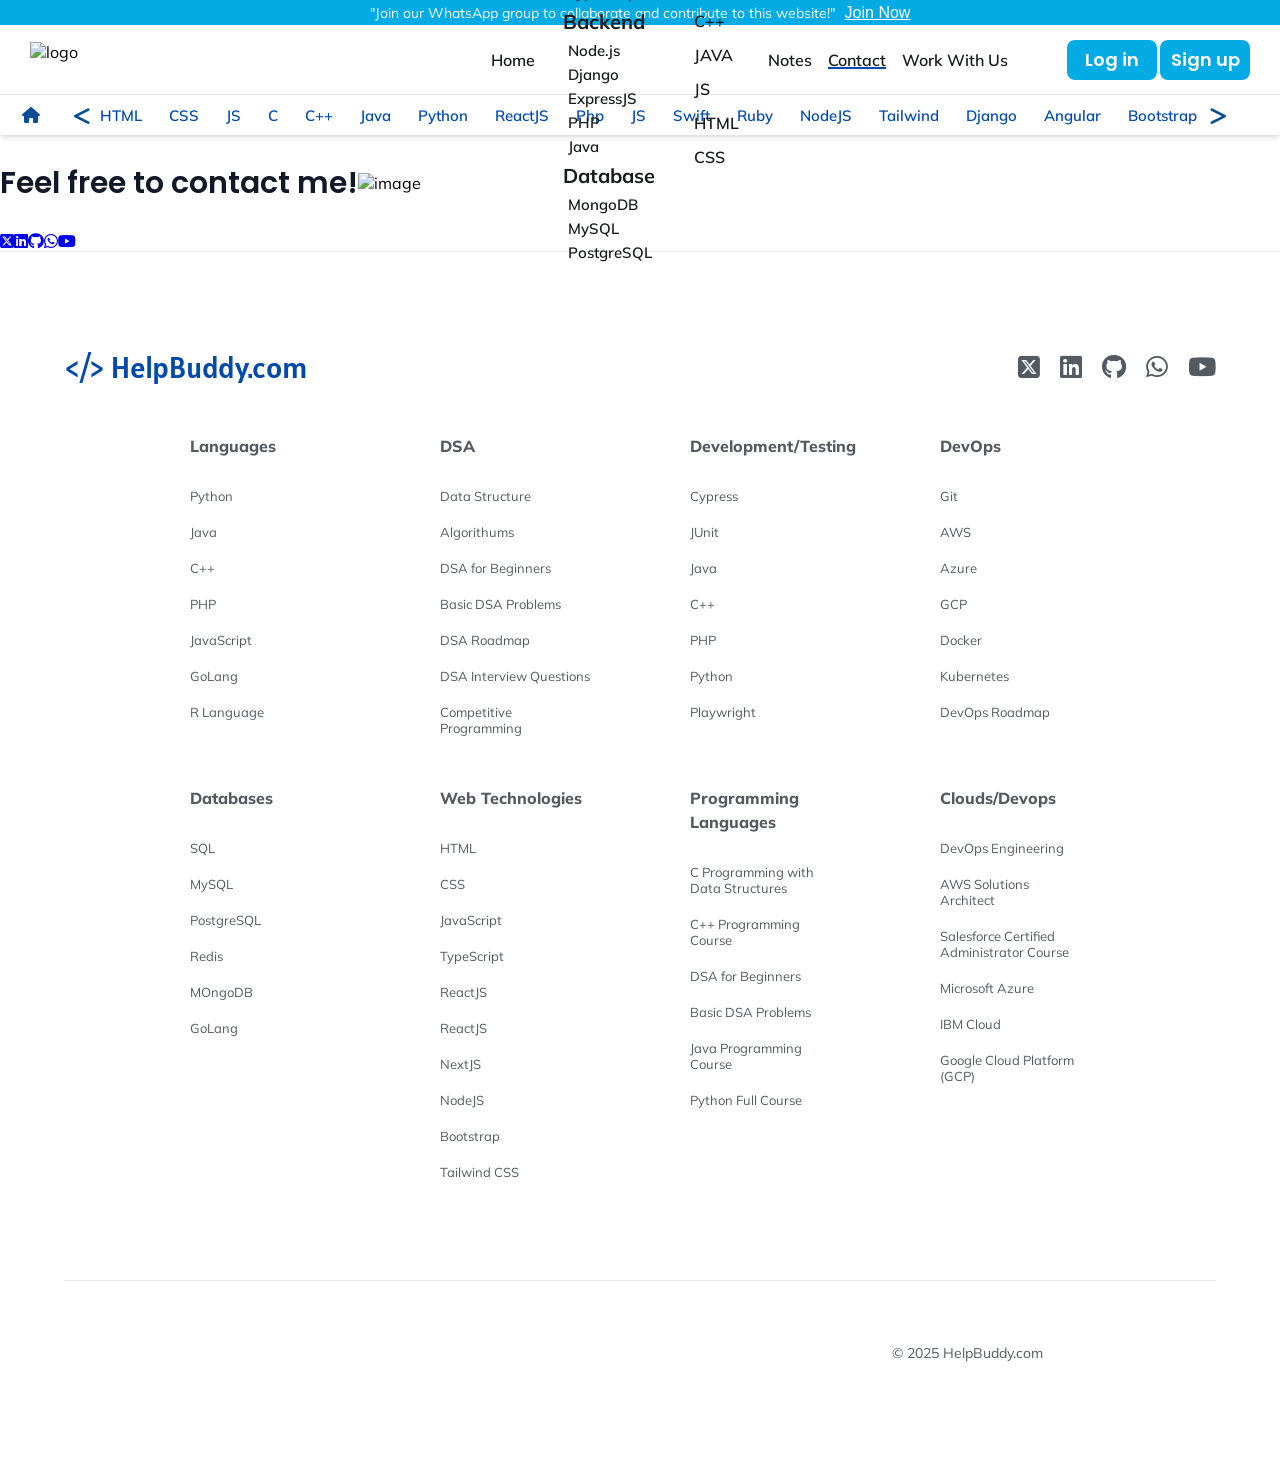
==== contact.html @ d986b0ad "Update alert messages for login and signup buttons across multiple pages" ====
<!DOCTYPE html>
<html lang="en">

<head>
    <meta charset="UTF-8">
    <meta name="viewport" content="width=device-width, initial-scale=1.0">
    <title>Contact | HelpBuddy.com</title>



    <link rel="preconnect" href="https://fonts.googleapis.com">
    <link rel="preconnect" href="https://fonts.gstatic.com" crossorigin>
    <link
        href="https://fonts.googleapis.com/css2?family=Mulish:ital,wght@0,200..1000;1,200..1000&family=Poppins:ital,wght@0,100;0,200;0,300;0,400;0,600;0,800;0,900;1,100;1,200;1,300;1,400;1,700;1,800;1,900&display=swap"
        rel="stylesheet">
    <link rel="stylesheet" href="https://cdnjs.cloudflare.com/ajax/libs/font-awesome/6.7.2/css/all.min.css"
        integrity="sha512-Evv84Mr4kqVGRNSgIGL/F/aIDqQb7xQ2vcrdIwxfjThSH8CSR7PBEakCr51Ck+w+/U6swU2Im1vVX0SVk9ABhg=="
        crossorigin="anonymous" referrerpolicy="no-referrer" />
    <link rel="preconnect" href="https://fonts.googleapis.com">
    <link rel="preconnect" href="https://fonts.gstatic.com" crossorigin>
    <link href="https://fonts.googleapis.com/css2?family=Alatsi&display=swap" rel="stylesheet">

    <link rel="shortcut icon" href="Images & Icons/favicon.png" type="image/png">
    <link rel="preload" href="Images & Icons/favicon.png/Images & Icons/favicon.png" as="image" type="image/png">
    <link rel="icon" href="[data-uri]..." type="image/png" />


    <link rel="stylesheet" href="style.css">
    <link rel="stylesheet" href="media-queries.css">
    <link rel="stylesheet" href="contact.css">

</head>

<body>
    <header class="sticky">
        <div class="topheader flex">
            <p>"Join our WhatsApp group to collaborate and contribute to this website!"</p>
            <a href="https://chat.whatsapp.com/JhuIB3s8NLRHhI8m5WMhwX">Join Now</a>

        </div>
        <nav class="nav1 flex">
            <div class="toggle-logo flex">
                <a href="#" class="nav-toggle" id="nav-toggle">
                    <i class="fa-solid fa-bars"></i>
                </a>
                <div class="logo-container">
                    <img src="Images & Icons/logohelpbuddy.png" alt="logo" class="logo">
                </div>
            </div>

            <div class="linksbutton  flex" id="linksbutton">
                <ul class="anchor-tags flex" id="anchortags">
                    <li class="padding-hover" id="home"><a href="index.html" id="aab" class="anchor">Home</a></li>
                    <li class="padding-hover" class="drop-menu-container"><a href="index.html#section2" class="anchor">Courses
                            <i class="fas fa-caret-down"></i></a>
                        <div class="drop-container">
                            <div class="drop-content">
                                <h3>JavaScript</h3>
                                <ul class="menu">
                                    <li><a href="#React">React JS</a></li>
                                    <li><a href="#Angular">Angular JS</li>
                                    <li><a target="_blank" onclick="alert('Course currently not available')">JQuery</li>
                                    <li><a href="#Type">TypeScript</li>

                                </ul>
                            </div>
                            <div class="drop-content">
                                <h3>Backend</h3>
                                <ul class="menu">
                                    <li><a href="#Node">Node.js</a></li>
                                    <li><a href="#Node">Django</li>
                                    <li><a href="#Type">ExpressJS</li>
                                    <li><a href="#PJ">PHP</li>
                                    <li><a href="#PJ">Java</li>


                                </ul>
                            </div>
                            <div class="drop-content">
                                <h3>Database</h3>
                                <ul class="menu">
                                    <li><a href="#BT">MongoDB</a></li>
                                    <li><a href="#BT">MySQL</li>
                                    <li><a href="#BT">PostgreSQL</li>

                                </ul>
                            </div>

                        </div>
                    </li>
                    <li class="padding-hover" class="dropa"><a href="index.html#section3" class="anchor">Tutorial <i
                                class="fas fa-caret-down drop-icon"></i></a>
                        <div class="dropdown">
                            <ul>
                                <li class="ca"><a href="#section3">C</a>
                                </li>
                                <li><a href="#section3">C++</a></li>
                                <li><a href="#section3">JAVA</a></li>
                                <li><a href="#section3">JS</a></li>
                                <li><a href="#section4">HTML</a></li>
                                <li class="cssa"><a href="#section4">CSS</a></li>
                            </ul>
                        </div>
                    </li>
                    <li class="padding-hover"><a href="notes.html" class="anchor">Notes</a></li>
                    <li class="active"><a href="contact.html" class="anchor">Contact</a></li>
                    <li class="padding-hover"><a href="work-with-us.html" class="anchor">Work With Us</a></li>

                </ul>
                <div class="navbutton flex">
                    <a href="#"><button type="button" name="Popup_msg"
                            onclick="alert('This option is not working right now.')"
                            class="signin">Log
                            in</button></a>
                    <a href="#"><button type="button" name="Popup_msg"
                            onclick="alert('This option is not working right now.')"
                            class="signup">Sign
                            up</button></a>
                </div>
            </div>


        </nav>
        <nav class="nav2 flex">
            <span class="home-icon">
                <a href="index.html"><i class="fa-solid fa-house"></i></a>
            </span>
            <div class="ul-container flex">

                <div class="left-icon flex">
                    <i class="fa-solid fa-less-than"></i>
                </div>
                <ul class="flex">
                    <li><a href="https://www.geeksforgeeks.org/html-tutorial/?ref=home-articlecards"
                            target="_blank">HTML</a></li>
                    <li><a href="https://www.geeksforgeeks.org/css-tutorial/?ref=home-articlecards"
                            target="_blank">CSS</a></li>
                    <li><a href="" target="_blank">JS</a></li>
                    <li><a href="https://www.w3schools.com/c/index.php" target="_blank">C</a></li>
                    <li><a href="https://www.geeksforgeeks.org/c-plus-plus/?ref=footer" target="_blank">C++</a></li>
                    <li><a href="https://www.geeksforgeeks.org/java/?ref=home-articlecards" target="_blank">Java</a>
                    </li>
                    <li><a href="">Python</a></li>
                    <li><a href="">ReactJS</a></li>
                    <li><a href="">Php</a></li>
                    <li><a href="https://www.geeksforgeeks.org/javascript/?ref=footer" target="_blank">JS</a></li>
                    <li><a href="">Swift</a></li>
                    <li><a href="">Ruby</a></li>
                    <li><a href="">NodeJS</a></li>
                    <li><a href="">Tailwind</a></li>
                    <li><a href="">Django</a></li>
                    <li><a href="">Angular</a></li>
                    <li><a href="">Bootstrap</a></li>
                    <li><a href="">TypeScript</a></li>
                    <li><a href="">ExpressJS</a></li>
                    <li><a href="">MongoDB</a></li>
                    <li><a href="">MySQL</a></li>
                    <li><a href="">PostgreSQL</a></li>
                </ul>
                <div class="right-icon flex">
                    <i class="fa-solid fa-greater-than"></i>
                </div>
            </div>
        </nav>
    </header>
    <main>


        <div class="maindiv-contact">
            <div class="maindiv2-contact">
                <div class="contact-img flex">
                    <h3>Feel free to contact me!</h3>
                    <img src="Images & Icons/meimg.png" alt="image">
                </div>
                <div class="main-footer-link-ico flex">


                    <a href="https://x.com" target="_blank"><i class="fa-brands fa-square-x-twitter"></i></a>
                    <a href="https://www.linkedin.com/in/sohailan/" target="_blank"><i
                            class="fa-brands fa-linkedin"></i></a>
                            <a href="https://github.com/SohailAn11/helpbuddy" target="_blank"><i class="fa-brands fa-github"></i></a>
                    <a href="https://chat.whatsapp.com/JhuIB3s8NLRHhI8m5WMhwX" target="_blank"><i
                            class="fa-brands fa-whatsapp"></i></a>
                    <a href="https://www.youtube.com/" target="_blank"><i class="fa-brands fa-youtube"></i></a>
    
                </div>
            </div>
        </div>
    </main>

    <hr>
    <footer>
        <div class="footer-icons flex">

            <div class="footer-logo">&lt;/&gt; HelpBuddy.com</div>
            <div class="footer-link-ico flex">


                <a href="https://x.com" target="_blank"><i class="fa-brands fa-square-x-twitter"></i></a>
                <a href="https://www.linkedin.com/in/sohailan/" target="_blank"><i
                        class="fa-brands fa-linkedin"></i></a>
                        <a href="https://github.com/SohailAn11/helpbuddy" target="_blank"><i class="fa-brands fa-github"></i></a>
                <a href="https://chat.whatsapp.com/JhuIB3s8NLRHhI8m5WMhwX" target="_blank"><i
                        class="fa-brands fa-whatsapp"></i></a>
                <a href="https://www.youtube.com/" target="_blank"><i class="fa-brands fa-youtube"></i></a>

            </div>
        </div>
        <div class="maincontainer">
            <div class="footer-container">
                <div class="footer-content">
                    <h2>Languages</h2>
                    <ul class="list">
                        <li><a href="#">Python</a></li>
                        <li><a href="#">Java</a></li>
                        <li><a href="#">C++</a></li>
                        <li><a href="#">PHP</a></li>
                        <li><a href="#">JavaScript</a></li>
                        <li><a href="#">GoLang</a></li>
                        <li><a href="#">R Language</a></li>


                    </ul>
                </div>
                <div class="footer-content">
                    <h2>DSA</h2>
                    <ul class="list">

                        <li><a href="#">Data Structure</a></li>
                        <li><a href="#">Algorithums</a></li>
                        <li><a href="#">DSA for Beginners</a></li>
                        <li><a href="#">Basic DSA Problems</a></li>
                        <li><a href="#">DSA Roadmap</a></li>
                        <li><a href="#">DSA Interview Questions</a></li>
                        <li><a href="#">Competitive Programming</a></li>

                    </ul>
                </div>
                <div class="footer-content">
                    <h2>Development/Testing</h2>
                    <ul class="list">
                        <li><a href="#">Cypress</a></li>
                        <li><a href="#">JUnit</a></li>
                        <li><a href="#">Java</a></li>
                        <li><a href="#">C++</a></li>
                        <li><a href="#">PHP</a></li>
                        <li><a href="#">Python</a></li>
                        <li><a href="#">Playwright</a></li>


                    </ul>
                </div>

                <div class="footer-content">
                    <h2>DevOps</h2>
                    <ul class="list">

                        <li><a href="#">Git</a></li>
                        <li><a href="#">AWS</a></li>
                        <li><a href="#">Azure</a></li>
                        <li><a href="#">GCP</a></li>
                        <li><a href="#">Docker</a></li>
                        <li><a href="#">Kubernetes</a></li>
                        <li><a href="#">DevOps Roadmap</a></li>

                    </ul>
                </div>
                <div class="footer-content">
                    <h2>Databases</h2>
                    <ul class="list">

                        <li><a href="#">SQL</a></li>
                        <li><a href="#">MySQL</a></li>
                        <li><a href="#">PostgreSQL</a></li>
                        <li><a href="#">Redis</a></li>
                        <li><a href="#">MOngoDB</a></li>
                        <li><a href="#">GoLang</a></li>

                    </ul>
                </div>

                <div class="footer-content">
                    <h2>Web Technologies</h2>
                    <ul class="list">

                        <li><a href="#">HTML</a></li>
                        <li><a href="#">CSS</a></li>
                        <li><a href="#">JavaScript</a></li>
                        <li><a href="#">TypeScript</a></li>
                        <li><a href="#">ReactJS</a></li>
                        <li><a href="#">ReactJS</a></li>
                        <li><a href="#">NextJS</a></li>
                        <li><a href="#">NodeJS</a></li>
                        <li><a href="#">Bootstrap</a></li>
                        <li><a href="#">Tailwind CSS</a></li>

                    </ul>
                </div>
                <div class="footer-content">
                    <h2>Programming
                        <br>
                        Languages
                    </h2>
                    <ul class="list">

                        <li><a href="#">C Programming with <br>Data Structures</a></li>
                        <li><a href="#">C++ Programming <br>Course</a></li>
                        <li><a href="#">DSA for Beginners</a></li>
                        <li><a href="#">Basic DSA Problems</a></li>
                        <li><a href="#">Java Programming Course</a></li>
                        <li><a href="#">Python Full Course</a></li>

                    </ul>
                </div>
                <div class="footer-content">
                    <h2>Clouds/Devops</h2>
                    <ul class="list">

                        <li><a href="#">DevOps Engineering</a></li>
                        <li><a href="#">AWS Solutions <br>Architect</a></li>
                        <li><a href="#">Salesforce Certified <br> Administrator Course</a></li>
                        <li><a href="#">Microsoft Azure</a></li>
                        <li><a href="#">IBM Cloud</a></li>
                        <li><a href="#">Google Cloud Platform <br> (GCP)</a></li>

                    </ul>
                </div>
            </div>
            <br>
            <hr>
            <div class="copyright">
                <p>&copy; 2025 HelpBuddy.com</p>
            </div>

    </footer>


    <script>
        const toggleButton = document.getElementById('nav-toggle');
        const anchortags = document.getElementById('anchortags');

        toggleButton.addEventListener('click', () => {
            anchortags.classList.toggle('onclick');
        })
    </script>

</body>

</html>
---- style.css ----
* {
    margin: 0px;
    padding: 0px;
    box-sizing: border-box;
}

html {
    margin: 0;
    padding: 0;
    box-sizing: border-box;
    scroll-behavior: smooth;
    font-family: "Mulish", serif;
}

body {
    min-height: 100vh;
    display: flex;
    flex-direction: column;
}

main {
    flex: 1;
    position: relative;
}


body {
    /* overflow-x: hidden; */
    margin: 0;
    /* line-height: inherit; */
    background: #ffffff;
    /* background: radial-gradient(circle, rgba(55, 183, 195, 1) 0%, rgba(255, 255, 255, 1) 74%); */

}

hr {
    border: 0;
    height: 1px;
    background: #eaeaea;
    margin: 0px;
}



/* CSS Variables */

:root {
    --primary-text-color: #181a1c;
    --secondary-text-color: #004aad;
    --title-text-color: #1f2937;
    --paragraph-text-color: #6b7280;
    --accent-color: #02abe4;
    --accent-color-dark: #094e94;
    --nav-bottom-box-shadow: 0 4px 6px -1px rgba(0, 0, 0, .1), 0 2px 4px -2px rgba(0, 0, 0, .1);
    --primary-button-color: #02abe4;
    --secondary-button-color: #0ca1d3;
    --secondary-button-hover-color: #117da1;
    --main-contact-icon_text-color: #111827;
    --main-container-color: #e3e6e6;
    --main-container-box-shadow: 0px 10px 15px -3px rgba(0, 0, 0, 0.1),
        0px 4px 6px -4px rgba(0, 0, 0, 0.1);
    --small-container-box-shadow: 0px 4px 6px -1px rgba(0, 0, 0, 0.1),
        0px 2px 4px -2px rgba(0, 0, 0, 0.1);
    --primary-footer-text-color: #545a61;
    --secondary-footer-text-color: #999999;
    --footer-icon-color: #545a61;

}

/* Utility Classes and Common CSS */

.flex {
    display: flex;
    align-items: center
}

.border-small-container {
    border: 1px solid #e9ebee
}


.active {
    box-sizing: border-box; 
    text-decoration: 2px underline var(--secondary-text-color); 
    padding: 7px;

}

.sticky {
    background-color: #ffffff;
    z-index: 9;
    position: sticky;
    top: 0;
}



/* nav1 links hover effect */

.padding-hover {
    padding: 7px;
    border: 2px solid transparent;
}


h2 {
    font-size: 36px;
    line-height: 40px;
    font-family: "Poppins", serif;
    font-weight: 600;
    font-style: normal;
    color: var(--title-text-color);
}


h4 {
    font-size: 24px;
    line-height: 32px;
    font-family: "Poppins", serif;
    font-weight: 600;
    font-style: normal;
    color: var(--title-text-color);
}

p {
    font-size: 16px;
    line-height: 24px;
    font-family: "Poppins", serif;
    font-weight: 400;
    font-style: normal;
    color: #6b7280;
}


.Introduction {
    max-width: 416px;
    height: 144px;
    margin: 8px 0px 0px 0px;
}

/* maindiv h3 text style */
main h3 {
    /* width: 100vw; */
    text-align: center;
    font-size: 30px;
    line-height: 36px;
    font-family: "Poppins", serif;
    font-weight: 600;
    font-style: normal;
    color: #111827;
    margin: 30px 0;
    /* text-align: center; */
}


/* Start Watching  and download button common css */

.cbutton {
    margin-bottom: 40px;
}

.cbutton a {
    font-size: 18px;
    line-height: 27px;
    font-family: "Poppins", serif;
    font-weight: 400;
    font-style: normal;
    color: #ffffff;
    background-color: #0ca1d3;
    border: none;
    text-decoration: none;
    border-radius: 30px;
    padding: 8px 12px;

}


.cbutton a:hover {

    background-color: #117da1;

}

/* Header section */

/* Topheader*/

.topheader {
    background-color: var(--accent-color);
    justify-content: center;
    height: 25px;

}

.topheader p {
    color: #ffffff;
    font-family: "Mulish", serif;
    font-size: 14px;
}

.topheader a {
    color: #ffffff;
    margin-left: 10px;
    font-size: 16px;
    font-family: Arial, Helvetica, sans-serif;

}


/* Navbar nav1 */

.nav1 {
    height: 70px;
    justify-content: space-between;
    width: auto;
    padding: 16px 0px;
    border-bottom: 1px solid #eaeaea;
}

/* nav1 logo */

.logo {
    height: 65px;
    width: 125px;
    cursor: pointer;
    padding-bottom: 15px
}

.logo-container {
    padding-left: 30px;
}



/* nav1 navlinks */

.nav1 ul {
    list-style-type: none;
}


.nav1 ul li a {
    text-decoration: none;
    font-size: 16px;
    font-family: "Mulish", serif;
    color: var(--primary-text-color);
    line-height: 24px;
    font-weight: 600;
    font-style: normal;
    /* transition: all 0.3s ease-in-out; */


}

.anchor {
    padding: 5px 0;
}

.nav1 .nav-toggle {
    display: none;
}

/* nav1 courses drop down menu */



ul li:hover .drop-container {
    opacity: 1;
    visibility: visible;
    transition: opacity 0.2s ease 0.3s;
}

.drop-container .drop-content h3 {
    color: var(--primary-text-color);
    font-size: 20px;
    margin: 5px 0px;
    text-align: start;
}

.drop-content .menu {
    margin: 5px;
    text-align: start;
}

.drop-content {
    margin-left: 10px;
}



.drop-content ul li {
    position: relative;
    cursor: pointer;
}

.drop-content ul li a {
    font-size: 15px;
    color: var(--primary-text-color);
}

/* nav1 courses drop down menu hover effect*/

.drop-content ul li a:hover {
    border-bottom: 2px solid var(--primary-text-color);
}


/* Tutorial drop down list  */



ul li:hover .dropdown {
    opacity: 1;
    visibility: visible;
    transition: opacity 0.2s ease 0.3s;
}


.dropdown ul li a {
    display: block;
    position: relative;
    align-items: center;
    padding: 5px;
}

.ca {
    border-top-right-radius: 2px;
    border-top-left-radius: 2px;
}

.cssa {
    border-bottom-right-radius: 2px;
    border-bottom-left-radius: 2px;
}



.dropdown ul li a {
    padding-left: 15px;
    color: var(--primary-text-color);
    font-size: 16px;
}



/* Tutorial drop down list hover effect */

.dropdown ul li:hover {
    background-color: rgb(223, 223, 223);
}


/* Nav1 button */

.navbutton {
    margin-left: 50px;
    padding-right: 30px;
    gap: 3px;

}

.navbutton a button {

    height: 40px;
    width: 90px;

    background-color: var(--accent-color);
    border-radius: 8px;
    border: none;
    cursor: pointer;
    font-family: "Poppins", serif;
    font-weight: 600;
    font-style: normal;
    font-size: 18px;
    color: rgb(255, 255, 255);
    border: 1px solid transparent;
}


/* Nav1 button hover effect */
.nav1 a button:hover {
    background-color: #ffffff;
    color: #02abe4;
    border: 1px solid var(--accent-color);


}

.nav1 a button:target {
    background-color: var(--accent-color);
    color: #ffffff;
}


/* Navbar nav2 */

.nav2 {
    box-shadow: var(--nav-bottom-box-shadow);
    /* width: 100%; */
    background-color: #ffffff;
    justify-content: center;
    height: 40px;
}


.ul-container {
    width: 95%;
    justify-content: center;
}


/* Nav2 icon  container*/

.nav2 .home-icon {
    height: 20px;
    width: 20px;
}

.nav2 .home-icon i {

    height: 20px;
    width: 20px;
    color: var(--accent-color-dark);

}

/* nav2 list  */

.ul-container ul {
    width: 1100px;
    height: 40px;
    overflow-x: auto;
    margin-inline: 10px;
    gap: 27px;
}

.ul-container ul::-webkit-scrollbar {
    width: 0;
    height: 0;
}

.nav2 ul li {
    list-style: none;
}

.nav2 ul a {
    text-decoration: none;
    font-size: 15px;
    color: var(--secondary-text-color);
    font-family: "Mulish", serif;
    font-weight: 600;
    /* padding: 12px; */
}

.ul-container div {
    padding-top: 2px;

}

.ul-container div i {
    font-size: 1.3rem;
    color: var(--accent-color-dark);
}


/* nav2 list hover  */
.nav2 ul a:hover {
    /* color: white; */
    color: var(--accent-color);
}

.nav2 ul a:active {

    color: var(--secondary-text-color);
}


/* Main content  */
/* Section1 Maindiv1 */
/* title and image  */



.section1 {
    padding: 50px 0px;

}

.section1 .maindiv1 {

    align-items: normal;
    justify-content: space-evenly;
    /* flex-direction: column; */
    height: 350px;
    max-width: 1500px;
    margin-inline: auto;
}


/* Section1 title and Introduction */

.section1 .divleft {
    /* height: 328px; */
    max-width: 40vw;
    padding-top: 10px;
    align-items: center;
    /* text-align: left; */
}

.section1 .divleft h2 span {
    font-size: 36px;
    line-height: 40px;
    font-family: "Poppins", serif;
    font-weight: 600;
    font-style: normal;
    color: var(--secondary-text-color);
}






/* section 2,3,4,5 common CSS  */

/* Box parent container  */
.divparent {
    display: flex;
    justify-content: center;
    flex-wrap: wrap;
    padding: 0 0 50px 0;
    /* margin-inline: 20px; */
}


/* All course Container box  */

.divparent .box {
    width: 364px;
    height: 264px;
    display: flex;
    flex-direction: column-reverse;
    align-items: center;
    margin: 20px 20px;
}

.maindiv {
    border-radius: 10px;
    background: #ffffff;
    box-shadow: 0px 10px 15px -3px rgba(0, 0, 0, 0.1),
        0px 4px 6px -4px rgba(0, 0, 0, 0.1);
    margin-inline: auto;
    max-width: 1570px;
    border: 1px solid #eaeaea;

}


/* Section 2 */
/* Main course container  */

/* all courses */


.section2 {
    margin: 50px 0;
}

.section2 .divparent .left {
    border-radius: 10px;
    background-image: url("Images & Icons/bg-courses1.0.png");
    background-size: cover;
}


.section2 .divparent .center {
    border-radius: 10px;
    background-image: url("Images & Icons/bg-webdev2.0.png");
    background-size: cover;
}


.section2 .divparent .right {
    border-radius: 10px;
    background-image: url("Images & Icons/bg-courses3.png");
    background-size: cover;
}


.section2 .divparent .left2 {
    border-radius: 10px;
    background-image: url("Images & Icons/bg-courses4.png");
    background-size: cover;


}

.section2 .divparent .center2 {
    border-radius: 10px;
    background-image: url("Images & Icons/bg-courses5.png");
    background-size: cover;

}


.section2 .divparent .right2 {
    border-radius: 10px;
    background-image: url("Images & Icons/bg-courses6.png");
    background-size: cover;

}



/* Section 3 */
/* Main course container  */

/* all courses */

.section3 {
    margin: 50px 0;
}

.section3 .divparent .left {
    border-radius: 10px;
    background-image: url("Images & Icons/bg-courses7.png");
    background-size: cover;
}


.section3 .divparent .center {
    border-radius: 10px;
    background-image: url("Images & Icons/bg-courses8.png");
    background-size: cover;
}


.section3 .divparent .right {
    border-radius: 10px;
    background-image: url("Images & Icons/bg-courses9.png");
    background-size: cover;
}


.section3 .divparent .left2 {
    border-radius: 10px;
    background-image: url("Images & Icons/bg-courses10.png");
    background-size: cover;


}

.section3 .divparent .center2 {
    border-radius: 10px;
    background-image: url("Images & Icons/bg-courses11.png");
    background-size: cover;

}


.section3 .divparent .right2 {
    border-radius: 10px;
    background-image: url("Images & Icons/bg-courses12.png");
    background-size: cover;

}

.section3 .divparent .left3 {
    border-radius: 10px;
    background-image: url("Images & Icons/bg-courses13.png");
    background-size: cover;


}

.section3 .divparent .center3 {
    border-radius: 10px;
    background-image: url("Images & Icons/bg-courses14.png");
    background-size: cover;


}


.section3 .divparent .right3 {
    border-radius: 10px;
    background-image: url("Images & Icons/bg-courses15.png");
    background-size: cover;


}



/* Section 4 */
/* Main course container  */

/* all courses */

.section4 {
    margin: 50px 0;
}

.section4 .divparent .left {
    border-radius: 10px;
    background-image: url("Images & Icons/bg-courses16.png");
    background-size: cover;


}

.section4 .divparent .center {
    /* border: 2px solid #6b729b; */
    border-radius: 10px;
    background-image: url("Images & Icons/bg-courses17.png");
    background-size: cover;


}


.section4 .divparent .right {
    /* border: 2px solid #464d91; */
    border-radius: 10px;
    background-image: url("Images & Icons/bg-courses18.png");
    background-size: cover;


}



.section4 .divparent .left2 {
    /* border: 2px solid #398f69; */
    border-radius: 10px;
    background-image: url("Images & Icons/bg-courses19.png");
    background-size: cover;


}

.section4 .divparent .center2 {
    border-radius: 10px;
    background-image: url("Images & Icons/bg-courses20.png");
    background-size: cover;


}


.section4 .divparent .right2 {
    /* border: 2px solid #464d91; */
    border-radius: 10px;
    background-image: url("Images & Icons/bg-courses21.png");
    background-size: cover;

}

.section4 .divparent .left3 {
    /* border: 2px solid #398f69; */
    border-radius: 10px;
    background-image: url("Images & Icons/bg-courses22.png");
    background-size: cover;


}

.section4 .divparent .center3 {
    /* border: 2px solid #6b729b; */
    border-radius: 10px;
    background-image: url("Images & Icons/bg-courses23.png");
    background-size: cover;


}


.section4 .divparent .right3 {
    /* border: 2px solid #464d91; */
    border-radius: 10px;
    background-image: url("Images & Icons/bg-courses24.png");
    background-size: cover;


}



/* Section 5 */
/* Main course container  */

/* all courses */

.section5 {
    margin: 50px 0;
}


.section5 .divparent .left {
    /* border: 2px solid #398f69; */
    border-radius: 10px;
    background-image: url("Images & Icons/bg-courses25.png");
    background-size: cover;


}

.section5 .divparent .center {
    /* border: 2px solid #6b729b; */
    border-radius: 10px;
    background-image: url("Images & Icons/bg-courses26.png");
    background-size: cover;

}


.section5 .divparent .right {
    /* border: 2px solid #464d91; */
    border-radius: 10px;
    background-image: url("Images & Icons/bg-courses27.png");
    background-size: cover;


}


/* Footer section */
footer {
    background-color: #ffffff;
    margin: 96px 0 96px 0px;
    margin-inline: 5%;
}


/* Footer logo and link-icon  */
/* Footer logo and ico container  */

.footer-icons {

    justify-content: space-between;
    /* margin-inline: 5%; */
    align-items: center;
}


/* footer logo  */
.footer-logo {
    color: #004aad;
    font-size: 30px;
    font-family: "Alatsi", serif;
    font-weight: 400;
    font-style: normal;
}

/* footer link ico  */


.footer-link-ico {
    gap: 20px;
}

.footer-link-ico i {
    color: #545a61;
    font-size: 25px;
    font-weight: 400;
    /* margin-inline: 10px; */
    line-height: 24px;

    /* display: flex;
    justify-items: flex-end; */
}




/* Main footer section container  */
/* Main footer container  */

.maincontainer {
    margin: 48px 0 0 0;
}


/* Conatainer 1  */
.footer-container {

    display: flex;
    justify-content: center;
    flex-wrap: wrap;
    margin-bottom: 30px;
    /* gap: 50px; */
    max-width: 1246px;
    margin-inline: auto;
}


/* Inside Container1 and Conatiner2  */
/* Footer content  */

.footer-content {
    display: inline-block;
    margin: 0px 50px;
    margin-bottom: 30px;
    /* width: 165px; */
    width: 150px;
}

.footer-content h2 {
    font-size: 16px;
    margin-bottom: 30px;
    color: #545a61;
    font-family: "Mulish", serif;
    font-optical-sizing: auto;
    font-style: normal;
    font-weight: 800;
    line-height: 24px;


}

.list li {
    font-family: "Mulish", serif;
    font-optical-sizing: auto;
    font-weight: 400;
    font-style: normal;
    /* text-align: start; */
    list-style-type: none;
    /* padding: 7px 0px; */
    margin: 20px 0;
    font-size: 13px;
    cursor: pointer;
    /* font-weight: 400; */
    /* color: #545a61; */
    /* position: relative; */

}

.list li a {
    color: #545a61;
    text-decoration: none;

}


.list li a:hover {
    /* color: rgb(255 255 255); */
    font-family: "Mulish", serif;
    font-optical-sizing: auto;
    font-weight: 400;
    font-style: normal;
    text-decoration: underline;
    color: #545a61;

    /* text-decoration-thickness: 1px; */
}


/* Copyright Section  */

.copyright {
    margin-top: 60px;
    /* position: absolute; */
    margin-right: 15%;
    display: flex;
    flex-direction: row-reverse;

}

.copyright p {
    font-size: 14px;
    color: #545a61;
    font-weight: 400;
    font-family: "Mulish", serif;
}
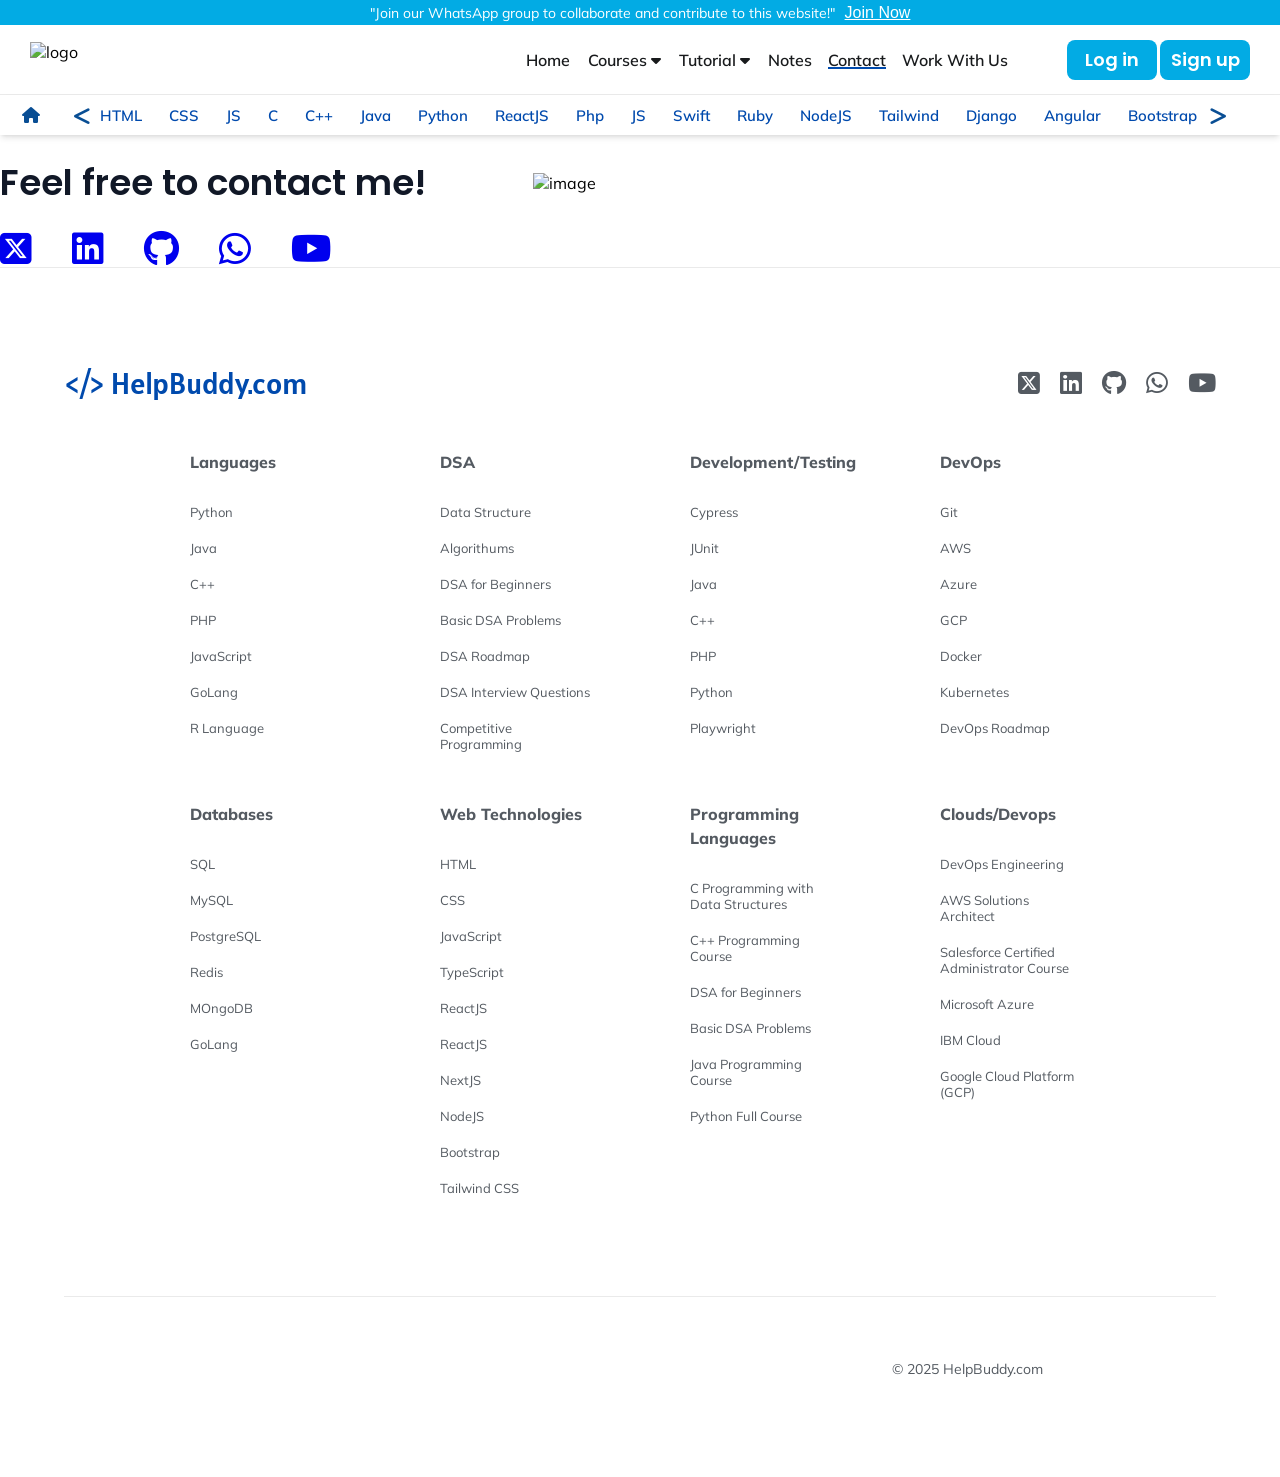
==== commit 9dcc855e: "Update social media links to reflect new usernames" ====
--- a/contact.html
+++ b/contact.html
@@ -51,7 +51,8 @@
             <div class="linksbutton  flex" id="linksbutton">
                 <ul class="anchor-tags flex" id="anchortags">
                     <li class="padding-hover" id="home"><a href="index.html" id="aab" class="anchor">Home</a></li>
-                    <li class="padding-hover" class="drop-menu-container"><a href="index.html#section2" class="anchor">Courses
+                    <li class="padding-hover" class="drop-menu-container"><a href="index.html#section2"
+                            class="anchor">Courses
                             <i class="fas fa-caret-down"></i></a>
                         <div class="drop-container">
                             <div class="drop-content">
@@ -109,12 +110,10 @@
                 </ul>
                 <div class="navbutton flex">
                     <a href="#"><button type="button" name="Popup_msg"
-                            onclick="alert('This option is not working right now.')"
-                            class="signin">Log
+                            onclick="alert('This option is not working right now.')" class="signin">Log
                             in</button></a>
                     <a href="#"><button type="button" name="Popup_msg"
-                            onclick="alert('This option is not working right now.')"
-                            class="signup">Sign
+                            onclick="alert('This option is not working right now.')" class="signup">Sign
                             up</button></a>
                 </div>
             </div>
@@ -176,13 +175,14 @@
 
 
                     <a href="https://x.com" target="_blank"><i class="fa-brands fa-square-x-twitter"></i></a>
-                    <a href="https://www.linkedin.com/in/sohailan/" target="_blank"><i
+                    <a href="https://www.linkedin.com/in/sohailan77/" target="_blank"><i
                             class="fa-brands fa-linkedin"></i></a>
-                            <a href="https://github.com/SohailAn11/helpbuddy" target="_blank"><i class="fa-brands fa-github"></i></a>
+                    <a href="https://github.com/sohailan77/helpbuddy" target="_blank"><i
+                            class="fa-brands fa-github"></i></a>
                     <a href="https://chat.whatsapp.com/JhuIB3s8NLRHhI8m5WMhwX" target="_blank"><i
                             class="fa-brands fa-whatsapp"></i></a>
                     <a href="https://www.youtube.com/" target="_blank"><i class="fa-brands fa-youtube"></i></a>
-    
+
                 </div>
             </div>
         </div>
@@ -197,9 +197,10 @@
 
 
                 <a href="https://x.com" target="_blank"><i class="fa-brands fa-square-x-twitter"></i></a>
-                <a href="https://www.linkedin.com/in/sohailan/" target="_blank"><i
+                <a href="https://www.linkedin.com/in/sohailan77/" target="_blank"><i
                         class="fa-brands fa-linkedin"></i></a>
-                        <a href="https://github.com/SohailAn11/helpbuddy" target="_blank"><i class="fa-brands fa-github"></i></a>
+                <a href="https://github.com/sohailan77/helpbuddy" target="_blank"><i
+                        class="fa-brands fa-github"></i></a>
                 <a href="https://chat.whatsapp.com/JhuIB3s8NLRHhI8m5WMhwX" target="_blank"><i
                         class="fa-brands fa-whatsapp"></i></a>
                 <a href="https://www.youtube.com/" target="_blank"><i class="fa-brands fa-youtube"></i></a>
--- a/media-queries.css
+++ b/media-queries.css
@@ -0,0 +1,1299 @@
+/* CSS Variables */
+
+:root {
+    --primary-text-color: #181a1c;
+    --secondary-text-color: #004aad;
+    --title-text-color: #1f2937;
+    --paragraph-text-color: #6b7280;
+    --accent-color: #02abe4;
+    --accent-color-dark: #094e94;
+    --nav-bottom-box-shadow: 0 4px 6px -1px rgba(0, 0, 0, .1), 0 2px 4px -2px rgba(0, 0, 0, .1);
+    --primary-button-color: #02abe4;
+    --secondary-button-color: #0ca1d3;
+    --secondary-button-hover-color: #117da1;
+    --main-contact-icon_text-color: #111827;
+    --main-container-color: #e3e6e6;
+    --main-container-box-shadow: 0px 10px 15px -3px rgba(0, 0, 0, 0.1),
+        0px 4px 6px -4px rgba(0, 0, 0, 0.1);
+    --small-container-box-shadow: 0px 4px 6px -1px rgba(0, 0, 0, 0.1),
+        0px 2px 4px -2px rgba(0, 0, 0, 0.1);
+    --primary-footer-text-color: #545a61;
+    --secondary-footer-text-color: #999999;
+    --footer-icon-color: #545a61;
+
+}
+
+
+@media only screen and (max-width: 1252px) {
+
+
+    /* Uility classes and css  */
+
+    h2 {
+        font-size: 32px;
+        line-height: 40px;
+    }
+
+
+    h4 {
+        font-size: 22px;
+        line-height: 32px;
+
+    }
+
+    p {
+        font-size: 14px;
+        line-height: 24px;
+
+    }
+
+    .Introduction {
+        max-width: 416px;
+        height: 144px;
+        margin: 8px 0px 0px 0px;
+    }
+
+
+
+    /* h3 text style */
+    main h3 {
+        /* width: 100vw; */
+        text-align: center;
+        font-size: 28px;
+        line-height: 36px;
+
+    }
+
+
+    /* Nav2  */
+
+    .nav2 .home-icon {
+        display: none;
+    }
+
+    /* Main content  */
+    /* Section1 Maindiv1 */
+    /* title and image  */
+
+    .section1 {
+        padding: 50px 0px;
+
+    }
+
+    .section1 .maindiv1 {
+
+        align-items: normal;
+        /* justify-content: center; */
+        /* flex-direction: column; */
+        height: 290px;
+        max-width: 1500px;
+        margin-inline: auto;
+    }
+
+
+    .section1 .divleft h2 span {
+        font-size: 30px;
+        line-height: 40px;
+
+    }
+
+    /* all section  */
+    .section2 {
+        margin: 0;
+    }
+
+    /* All course Container box  */
+
+    .divparent .box {
+        width: 300px;
+        /* width: 29.51%; */
+        height: 200px;
+        /* height: 38.6%; */
+
+        margin: 15px 8px;
+    }
+
+
+    /* Start Watching Button*/
+
+    .maindiv .cbutton {
+        margin-bottom: 20px;
+    }
+
+    .maindiv .cbutton a {
+        font-size: 14px;
+        line-height: 27px;
+        padding: 8px 12px;
+
+    }
+
+
+    /* Conatct main container  */
+    /* Contact content container 2nd main  */
+    /* Contact img and link-icon */
+
+    .contact-img img {
+        width: 200px;
+        margin: 20px 107px;
+        padding: 8px 0;
+    }
+
+    .main-footer-link-ico {
+        gap: 40px;
+    }
+
+
+    .main-footer-link-ico i {
+        font-size: 36px;
+    }
+
+
+    .contact-img h3 {
+        font-size: 36px;
+    }
+
+
+    /* work with us page css for responsive  */
+    /* Main container left side form  */
+
+    .work-with-us-container {
+        padding: 20px 0 99px 0;
+    }
+
+    .work-us-container2 {
+        max-width: 1570px;
+        display: flex;
+        justify-content: space-evenly;
+
+    }
+
+    .wwu-contact-container-left {
+        width: 360px;
+        height: 600px;
+        padding: 32px;
+
+    }
+
+
+    .wwu-contact-container-left h2 {
+        margin-bottom: 20px;
+        font-size: 30px;
+
+        /* text-align: start; */
+    }
+
+
+
+    /* labels  */
+
+    label {
+        /* padding-bottom: 20px; */
+        font-size: 16px;
+
+        /* color: #111827; */
+    }
+
+    input {
+
+        font-size: 16px;
+
+    }
+
+
+    /* Main container right image  */
+    .work-with-us-container .contact-container-right img {
+        width: 350px;
+    }
+
+    /* Main container right image  */
+    .contact-container-right {
+        padding-bottom: 100px;
+        margin-inline: 2%;
+    }
+
+    /* input  */
+
+    .contact {
+        padding: 4px 12px;
+        height: 40px;
+        width: 296px;
+    }
+
+    /* textarea  */
+
+    .main-contact textarea {
+        margin-top: 47px;
+        height: 90px;
+        font-size: 16px;
+
+    }
+
+
+
+
+}
+
+
+@media only screen and (min-width: 1030px) {
+
+
+
+    
+
+    .nav1 .padding-hover:hover {
+        box-sizing: border-box;
+        border-radius: 7px;
+        border: 2px solid var(--secondary-text-color);
+    }
+
+
+    .drop-container {
+        opacity: 0;
+        visibility: hidden;
+        margin-top: 8px;
+        display: flex;
+        background-color: #ffffff;
+        border: 2px solid var(--accent-color);
+        width: 330px;
+        height: auto;
+        position: absolute;
+        border-radius: 5px;
+        margin-left: -8px;
+
+    }
+
+    .dropdown {
+        opacity: 0;
+        visibility: hidden;
+        margin-top: 8px;
+        display: block;
+        position: absolute;
+        border-radius: 5px;
+        background-color: white;
+        border: 2px solid var(--accent-color);
+        width: 101px;
+        margin-left: -8px;
+
+    }
+
+    /* Section1 Image */
+
+    .section1 .divright img {
+        width: 350px;
+        /* width: 100%; */
+
+    }
+
+    /* Contact content container 2nd main  */
+
+    .maindiv2-contact {
+
+        height: auto;
+        max-width: 870px;
+    }
+
+
+
+
+    /* Conatct main container  */
+    /* Contact content container 2nd main  */
+    /* Contact img and link-icon */
+
+    .contact-img img {
+        width: 200px;
+        margin: 20px 107px;
+        padding: 8px 0;
+    }
+
+    .main-footer-link-ico {
+        gap: 40px;
+    }
+
+
+    .main-footer-link-ico i {
+        font-size: 36px;
+    }
+
+
+    /* work with us page css for responsive  */
+    /* Main container left side form  */
+
+    .work-with-us-container {
+        padding: 20px 0 99px 0;
+
+
+    }
+
+    .work-us-container2 {
+        max-width: 1570px;
+        display: flex;
+        justify-content: space-evenly;
+
+    }
+
+    .wwu-contact-container-left {
+        width: 360px;
+        height: 600px;
+        padding: 32px;
+
+    }
+
+
+
+    .contact-img h3 {
+        font-size: 36px;
+    }
+
+
+
+    /* labels  */
+
+    label {
+        /* padding-bottom: 20px; */
+        font-size: 16px;
+
+        /* color: #111827; */
+    }
+
+    input {
+
+        font-size: 16px;
+
+    }
+
+
+    /* Main container right image  */
+    .work-with-us-container .contact-container-right img {
+        width: 450px;
+    }
+
+    /* Main container right image  */
+    .contact-container-right {
+        padding-bottom: 100px;
+        margin-inline: 2%;
+    }
+
+    /* input  */
+
+    .contact {
+        padding: 4px 12px;
+        height: 40px;
+        width: 296px;
+    }
+
+    /* textarea  */
+
+    .main-contact textarea {
+        margin-top: 47px;
+        height: 90px;
+        font-size: 16px;
+
+    }
+
+
+
+
+}
+
+@media only screen and (min-width: 992px) and (max-width: 1030px) {
+
+
+    .sticky {
+        background-color: rgb(255, 255, 255);
+        /* width: 100%; */
+        z-index: 9;
+        position: sticky;
+        top: 0;
+    }
+
+    .drop-container {
+
+        display: none;
+    }
+
+    .dropdown {
+        display: none;
+    }
+
+    /* Contact content container 2nd main  */
+
+    .maindiv2-contact {
+
+        height: auto;
+        max-width: 870px;
+    }
+
+    /* Main container right image  */
+    .work-with-us-container .contact-container-right img {
+        width: 450px;
+    }
+}
+
+
+@media only screen and (max-width: 992px) {
+
+    /* Uility classes and css  */
+
+    h2 {
+        font-size: 34px;
+        line-height: 40px;
+    }
+
+
+    h4 {
+        font-size: 22px;
+        line-height: 32px;
+    }
+
+    p {
+        font-size: 14px;
+    }
+
+
+    .Introduction {
+        max-width: 416px;
+        height: 144px;
+        margin: 8px 0px 0px 0px;
+
+    }
+
+    /* Header selection */
+    /* topheader  */
+
+
+    .topheader p {
+        color: #ffffff;
+        font-family: "Mulish", serif;
+        font-size: 14px;
+    }
+
+    .topheader a {
+        color: #ffffff;
+        margin-left: 10px;
+        font-size: 14px;
+        font-family: Arial, Helvetica, sans-serif;
+
+    }
+
+
+    /* Nav1 */
+
+    .anchor-tags {
+
+        position: absolute;
+        top: 100%;
+        /* top: calc(868px-0); */
+        left: -100%;
+        flex-direction: column;
+        background-color: rgb(255, 255, 255);
+        width: 100%;
+        transition: 0.3s ease-in-out;
+        border: 1px solid #eaeaea;
+    }
+
+    .onclick {
+        left: 0;
+    }
+
+    .nav1 .anchor-tags {
+        padding: 30px 0;
+        gap: 10px;
+        flex-direction: column;
+    }
+
+
+
+    .anchor-tags li {
+        width: 100%;
+        text-align: center;
+    }
+
+
+
+    .logo-container {
+        padding-left: 10px;
+    }
+
+    .toggle-logo {
+        margin-left: 20px;
+    }
+
+
+
+    .drop-container {
+
+        display: none;
+    }
+
+    .dropdown {
+        display: none;
+    }
+
+
+    .navbutton {
+        flex-direction: column;
+        gap: 5px;
+        margin: 20px 0;
+        padding-right: 0px;
+        /* width: 100%; */
+    }
+
+    .signup {
+        display: none;
+    }
+
+    .navbutton a button {
+        background-color: var(--accent-color);
+        border-radius: 8px;
+        /* width: 6rem; */
+        margin-right: 20px;
+
+    }
+
+
+    .nav1 .nav-toggle {
+        display: inline-block;
+        margin-right: 4%;
+    }
+
+    .nav-toggle i {
+
+        color: var(--accent-color-dark);
+        font-size: 1.3rem;
+
+    }
+
+    /* Section1 title and Introduction */
+
+    .section1 .divleft {
+        /* height: 328px; */
+        max-width: 40vw;
+        padding-top: 10px;
+        align-items: center;
+        /* text-align: left; */
+    }
+
+    .section1 .divleft h2 span {
+        font-size: 30px;
+        line-height: 40px;
+    }
+
+    /* Home page content courses  */
+
+    /* parent-container */
+    .divparent {
+        display: flex;
+        justify-content: space-between;
+        flex-wrap: nowrap;
+        overflow-x: auto;
+        white-space: nowrap;
+        /* width: 98%; */
+        margin-inline: 20px;
+
+    }
+
+    /* child container  */
+    .divparent .box {
+        min-width: 300px;
+        height: 200px;
+        margin: 20px 15px 20px 0;
+
+    }
+
+    /* All course Container box  */
+    /* Start Watching Button*/
+
+    .maindiv .cbutton {
+        margin-bottom: 20px;
+    }
+
+    .maindiv .cbutton a {
+        font-size: 14px;
+        line-height: 27px;
+
+        padding: 8px 12px;
+
+    }
+
+    /* footer section  */
+    .copyright p {
+        font-size: 14px;
+    }
+
+    /* Contact content container 2nd main  */
+
+    .maindiv2-contact {
+
+        height: auto;
+        width: 80%;
+    }
+
+
+    /* work with us page css for responsive  */
+    /* Main container left side form  */
+
+    .work-with-us-container {
+        padding: 20px 0 99px 0;
+
+
+    }
+
+    .work-us-container2 {
+        max-width: 1570px;
+        display: flex;
+        justify-content: space-evenly;
+
+    }
+
+    .wwu-contact-container-left {
+        width: 330px;
+        height: 570px;
+        padding: 32px;
+
+    }
+
+
+    .wwu-contact-container-left h2 {
+        margin-bottom: 15px;
+        font-size: 28px;
+
+        /* text-align: start; */
+    }
+
+
+
+    /* labels  */
+
+    label {
+        /* padding-bottom: 20px; */
+        font-size: 14px;
+
+        /* color: #111827; */
+    }
+
+    input {
+        font-size: 14px;
+    }
+
+
+    /* Main container right image  */
+    .work-with-us-container .contact-container-right img {
+        width: 350px;
+    }
+
+    /* Main container right image  */
+    .contact-container-right {
+        padding-bottom: 100px;
+        margin-inline: 2%;
+    }
+
+    /* input  */
+
+    .contact {
+        padding: 4px 12px;
+        height: 38px;
+        width: 266px;
+    }
+
+    /* textarea  */
+
+    .main-contact textarea {
+        margin-top: 37px;
+        height: 90px;
+        font-size: 14px;
+
+    }
+
+
+
+
+
+
+}
+
+
+@media only screen and (max-width: 767px) {
+    .topheader {
+        background-color: var(--accent-color);
+        justify-content: center;
+        height: 25px;
+
+    }
+
+    .topheader p {
+        color: #ffffff;
+        font-family: "Mulish", serif;
+        font-size: 12px;
+    }
+
+    .topheader a {
+        color: #ffffff;
+        margin-left: 10px;
+        font-size: 14px;
+        font-family: Arial, Helvetica, sans-serif;
+
+    }
+
+
+
+    /* Home page content courses  */
+
+
+    /* Main content  */
+    /* Section1 Maindiv1 */
+    /* title and image  */
+
+
+
+    .section1 {
+        padding: 50px 0px;
+
+    }
+
+    .section1 .maindiv1 {
+
+        align-items: normal;
+        /* flex-wrap: wrap; */
+        gap: 40px;
+        justify-content: center;
+        /* flex-direction: column; */
+        /* height: 290px; */
+        /* max-width: 1500px; */
+        margin-inline: auto;
+    }
+
+
+    /* Section1 title and Introduction */
+
+    .section1 .divleft {
+        /* height: 328px; */
+        max-width: 40vw;
+        min-width: 290px;
+        padding-top: 10px;
+        align-items: center;
+        /* text-align: left; */
+    }
+
+    .section1 .divleft h2 span {
+        font-size: 36px;
+        line-height: 40px;
+        font-family: "Poppins", serif;
+        font-weight: 600;
+        font-style: normal;
+        color: var(--secondary-text-color);
+    }
+
+
+    /* section 2,3,4,5  */
+    /* parent-container */
+    .divparent {
+        display: flex;
+        justify-content: space-between;
+        flex-wrap: nowrap;
+        overflow-x: auto;
+        white-space: nowrap;
+        /* width: 98%; */
+        /* margin-inline: 10px; */
+
+    }
+
+
+
+
+    /* work with us page css for responsive  */
+    /* Main container left side form  */
+
+    .work-with-us-container {
+        padding: 30px 0 99px 0;
+
+
+    }
+
+    .work-us-container2 {
+        width: auto;
+        display: flex;
+        justify-content: space-evenly;
+
+    }
+
+    .wwu-contact-container-left {
+        width: 300px;
+        height: 530px;
+        padding: 22px;
+    }
+
+
+    .wwu-contact-container-left h2 {
+        margin-bottom: 10px;
+        font-size: 25px;
+
+        /* text-align: start; */
+    }
+
+
+
+    /* labels  */
+
+    label {
+        /* padding-bottom: 20px; */
+        font-size: 13px;
+
+        /* color: #111827; */
+    }
+
+    input {
+        font-size: 13px;
+    }
+
+
+    /* Main container right image  */
+    .work-with-us-container .contact-container-right img {
+        width: 310px;
+    }
+
+    /* Main container right image  */
+    .contact-container-right {
+        padding-bottom: 100px;
+        margin-inline: 2%;
+    }
+
+    /* input  */
+
+    .contact {
+        padding: 4px 12px;
+        height: 32px;
+        width: 256px;
+    }
+
+    /* textarea  */
+
+    .main-contact textarea {
+        margin-top: 27px;
+        height: 80px;
+        font-size: 13px;
+
+    }
+
+
+
+
+}
+
+
+@media only screen and (max-width: 650px) {
+
+
+    /* nav1 button  */
+
+    .navbutton {
+
+        padding-top: 2px;
+        gap: 3px;
+
+    }
+
+    .navbutton a button {
+
+        height: 30px;
+        width: 70px;
+        font-size: 15px;
+
+    }
+
+    /* Main content  */
+    /* Section1 Maindiv1 */
+    /* title and image  */
+
+    .section1 {
+        padding: 50px 20px;
+
+    }
+
+    .section1 .maindiv1 {
+
+        align-items: normal;
+        /* flex-wrap: wrap; */
+        flex-direction: column;
+        /* gap: 40px; */
+        justify-content: center;
+        align-items: center;
+        /* flex-direction: column; */
+        height: auto;
+        /* max-width: 1500px; */
+        margin-inline: auto;
+    }
+
+    .maindiv1 .divleft {
+        align-self: flex-start;
+    }
+
+    .maindiv1 img {
+        height: 290px;
+        width: 290px;
+        align-self: flex-end;
+    }
+
+    /* h3 text style */
+    main h3 {
+        /* width: 100vw; */
+        text-align: center;
+        font-size: 22px;
+        line-height: 34px;
+
+    }
+
+    .maindiv h3 {
+        margin: 15px 0;
+    }
+
+
+    /* section 2,3,4,5 common CSS  */
+
+    /* Box parent container  */
+    .divparent {
+
+        padding: 0 0 30px 0;
+        /* width: 98%; */
+
+        /* margin-inline: 20px; */
+    }
+
+
+    /* All course Container box  */
+
+    .divparent .box {
+        width: 300px;
+        height: 200px;
+        display: flex;
+        flex-direction: column-reverse;
+        align-items: center;
+        /* margin: 0px 20px; */
+    }
+
+    .section2 {
+        padding-top: 30px;
+    }
+
+
+
+    /* main contact h3 */
+    .maindiv-contact h3 {
+        text-align: center;
+        font-size: 35px;
+        line-height: 38px;
+        font-family: "Poppins", sans-serif;
+        font-weight: 600;
+        color: var(--main-contact-icon_text-color);
+        margin: 0;
+    }
+
+
+
+
+
+    /* Conatct main container  */
+    /* Contact content container 2nd main  */
+    /* Contact img and link-icon */
+
+
+    .contact-img img {
+        width: 200px;
+        margin: 20px 107px;
+        padding: 8px 0;
+    }
+
+    .main-footer-link-ico {
+        gap: 30px;
+    }
+
+
+    .main-footer-link-ico i {
+        font-size: 36px;
+    }
+
+
+    /* work with us main container2  */
+
+    .work-with-us-container {
+        padding: 0px 0 99px 0;
+
+
+    }
+
+    .work-us-container2 {
+        /* max-width: 1570px; */
+        display: flex;
+        flex-direction: column-reverse;
+        justify-content: space-evenly;
+        flex-wrap: wrap;
+        margin-inline: auto;
+        /* grid-area: 70%; */
+        /* height: 600px; */
+        padding-inline: 40px;
+        align-items: center;
+    }
+
+    /* Main container right image  */
+    .contact-container-right {
+        align-self: flex-start;
+        padding-bottom: 20px;
+        margin-inline: 2%;
+    }
+
+    .wwu-contact-container-left {
+        /* width: 330px;
+        height: 570px;
+        padding: 32px; */
+        align-self: flex-end;
+        /* paddding */
+
+    }
+
+
+
+    /* Footer logo and link-icon  */
+    /* Footer logo and ico container  */
+
+    .footer-icons {
+
+        justify-content: space-between;
+        /* margin-inline: 5%; */
+        align-items: center;
+    }
+
+
+    /* footer logo  */
+    .footer-logo {
+        color: var(--secondary-text-color);
+        font-size: 25px;
+        font-family: "Alatsi", serif;
+        font-weight: 400;
+        font-style: normal;
+    }
+
+    /* footer link ico  */
+
+
+    .footer-link-ico {
+        gap: 16px;
+    }
+
+    .footer-link-ico i {
+        color: var(--footer-icon-color);
+        font-size: 22px;
+        font-weight: 400;
+        /* margin-inline: 10px; */
+        line-height: 24px;
+
+        /* display: flex;
+    justify-items: flex-end; */
+    }
+
+    .footer-content h2 {
+        font-size: 16px;
+        margin-bottom: 30px;
+        text-align: center;
+
+
+
+    }
+
+    .list li {
+        text-align: center;
+        font-size: 13px;
+
+
+    }
+
+
+    /* Copyright Section  */
+
+    .copyright {
+        margin-top: 20px;
+        /* position: absolute; */
+        margin-right: 15%;
+        display: flex;
+        flex-direction: row-reverse;
+
+    }
+}
+
+@media only screen and (max-width: 479px) {
+    .topheader {
+        background-color: var(--accent-color);
+        /* justify-content: flex-start; */
+        flex-wrap: wrap;
+        height: 50px;
+        text-align: center;
+
+    }
+
+    .topheader p {
+        color: #ffffff;
+        font-family: "Mulish", serif;
+        font-size: 14px;
+        line-height: 15px;
+        padding-left: 3px;
+        
+    }
+
+    .topheader a {
+        color: #ffffff;
+
+        /* margin-left: 10px; */
+        font-size: 14px;
+        font-family: Arial, Helvetica, sans-serif;
+
+    }
+
+    .nav-toggle i {
+        font-size: 1.4rem;
+    }
+
+    /* nav1 logo  */
+
+    .logo {
+        height: 55px;
+        width: 100px;
+        cursor: pointer;
+        padding-bottom: 10px
+    }
+
+    /* section1 right image  */
+    .maindiv1 img {
+        height: 280px;
+        width: 280px;
+        align-self: flex-end;
+    }
+
+
+
+
+
+    /* Conatct main container  */
+    /* Contact content container 2nd main  */
+    /* Contact img and link-icon */
+
+
+    .contact-img img {
+        width: 180px;
+        margin: 20px 107px;
+        padding: 8px 0;
+    }
+
+    .main-footer-link-ico {
+        gap: 20px;
+    }
+
+    .contact-img h3 {
+        font-size: 25px;
+    }
+
+
+    .main-footer-link-ico i {
+        font-size: 28px;
+    }
+
+    /* work with us  */
+    /* Main container right image  */
+
+    .work-with-us-container {
+        padding: 0px 0 99px 0;
+    }
+
+    .work-us-container2 {
+        padding: 0;
+    }
+
+    .contact-container-right {
+        align-self: center;
+        padding-bottom: 20px;
+        margin-inline: 2%;
+    }
+
+    .wwu-contact-container-left {
+        /* width: 330px;
+            height: 570px;
+            padding: 32px; */
+        align-self: center;
+        /* paddding */
+
+    }
+
+    /* Footer logo and link-icon  */
+    /* Footer logo and ico container  */
+
+    /* Footer section */
+    footer {
+        background-color: #ffffff;
+        margin: 96px 0 96px 0px;
+        margin-inline: 2%;
+    }
+
+    .footer-icons {
+
+        justify-content: space-between;
+        /* margin-inline: 5%; */
+        align-items: center;
+    }
+
+
+    /* footer logo  */
+    .footer-logo {
+        color: #004aad;
+        font-size: 22px;
+        font-family: "Alatsi", serif;
+        font-weight: 400;
+        font-style: normal;
+    }
+
+    /* footer link ico  */
+
+
+    .footer-link-ico {
+        gap: 14px;
+    }
+
+    .footer-link-ico i {
+        color: var(--footer-icon-color);
+        font-size: 18px;
+        font-weight: 400;
+        /* margin-inline: 10px; */
+        line-height: 24px;
+
+        /* display: flex;
+    justify-items: flex-end; */
+    }
+
+
+
+}
+
+@media only screen and (max-width: 336px) {
+
+
+
+    /* Conatct main container  */
+    /* Contact content container 2nd main  */
+    /* Contact img and link-icon */
+
+
+    .contact-img img {
+        width: 140px;
+        margin: 20px 107px;
+        padding: 8px 0;
+    }
+
+    .main-footer-link-ico {
+        gap: 17px;
+    }
+
+    .contact-img h3 {
+        font-size: 20px;
+    }
+
+
+    .main-footer-link-ico i {
+        font-size: 22px;
+    }
+}
